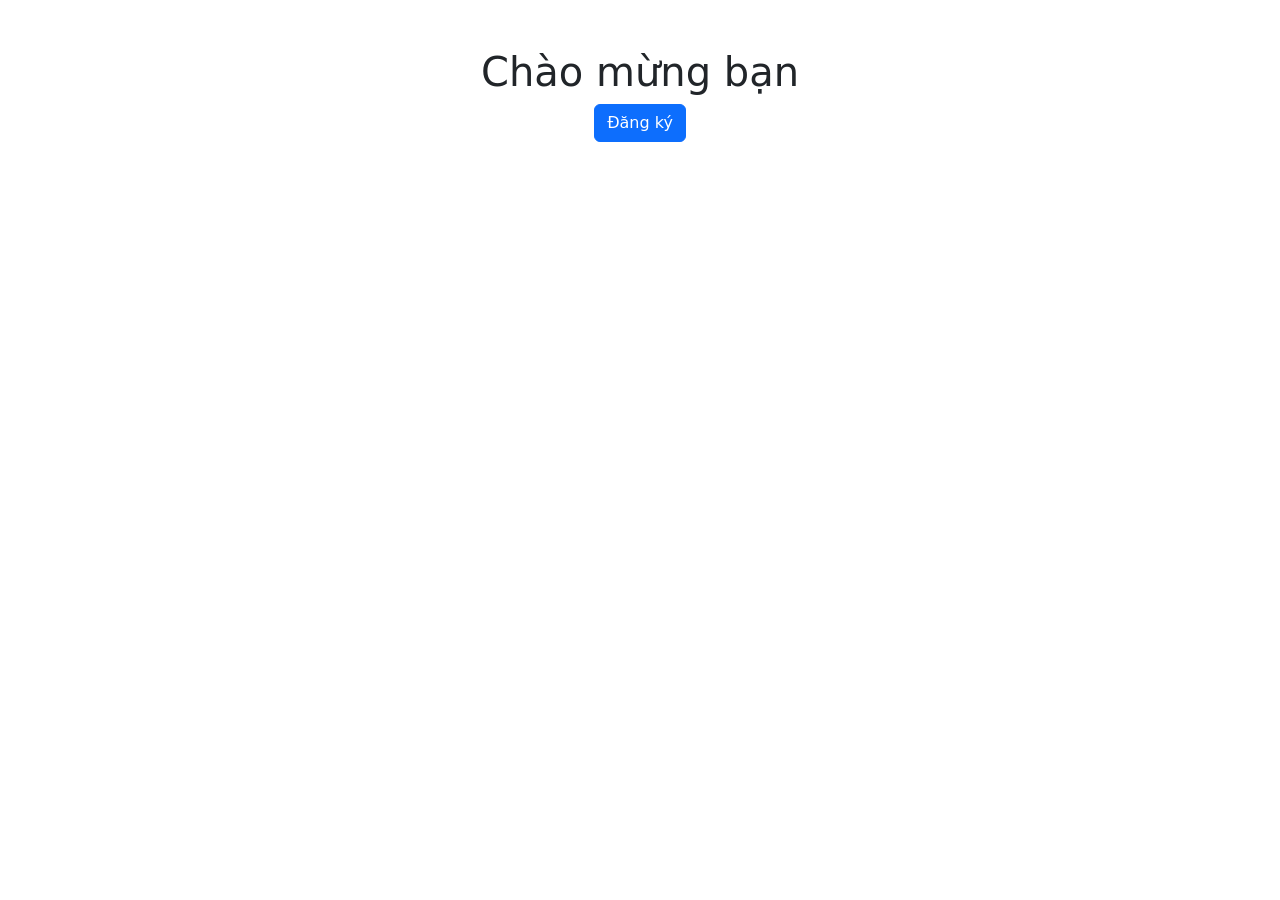
==== 1/index.html @ 4e549c64 "Upload" ====
<!DOCTYPE html>
<html lang="vi">
<head>
    <meta charset="UTF-8">
    <title>Trang chủ</title>

    <link href="https://cdn.jsdelivr.net/npm/bootstrap@5.3.3/dist/css/bootstrap.min.css" rel="stylesheet">
    <link rel="stylesheet" href="style.css">
</head>

<body>

    <div class="container text-center mt-5">

        <h1>Chào mừng bạn</h1>

        <a href="1\form1.html" class="btn btn-primary">
            Đăng ký
        </a>

    </div>

</body>
</html>
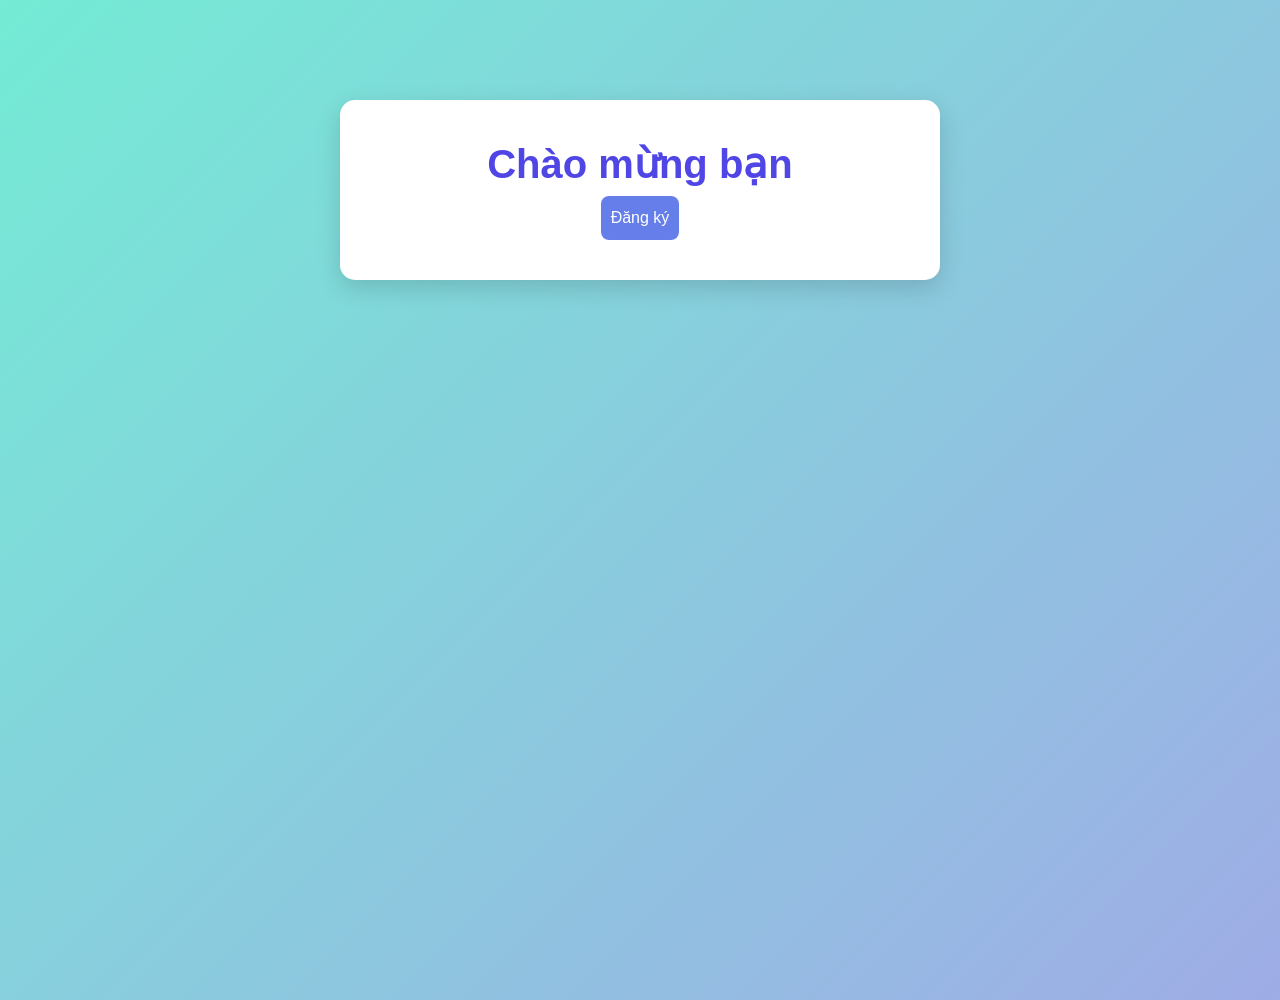
==== commit b1162131: "up" ====
--- a/1/index.html
+++ b/1/index.html
@@ -5,7 +5,7 @@
     <title>Trang chủ</title>
 
     <link href="https://cdn.jsdelivr.net/npm/bootstrap@5.3.3/dist/css/bootstrap.min.css" rel="stylesheet">
-    <link rel="stylesheet" href="style.css">
+    <link rel="stylesheet" href="../1/css/style.css">
 </head>
 
 <body>
--- a/1/css/style.css
+++ b/1/css/style.css
@@ -0,0 +1,67 @@
+body {
+    background: linear-gradient(135deg, #74ebd5, #9face6);
+    min-height: 100vh;
+    font-family: Arial, sans-serif;
+}
+
+.container {
+    background-color: white;
+    border-radius: 15px;
+}
+
+body > .container {
+    max-width: 600px;
+    padding: 40px;
+    margin-top: 100px !important;
+    box-shadow: 0 8px 25px rgba(0, 0, 0, 0.15);
+}
+
+h1 {
+    color: #4f46e5;
+    font-weight: bold;
+}
+
+h2 {
+    color: #4f46e5;
+    font-weight: bold;
+}
+
+form {
+    background-color: white;
+    padding: 30px;
+    border-radius: 15px;
+    box-shadow: 0 8px 25px rgba(0, 0, 0, 0.15);
+}
+
+.form-control {
+    border-radius: 8px;
+    padding: 10px;
+}
+
+.form-control:focus {
+    border-color: #667eea;
+    box-shadow: 0 0 5px rgba(102, 126, 234, 0.5);
+}
+
+.btn-primary {
+    background-color: #667eea;
+    border: none;
+    border-radius: 8px;
+    padding: 10px;
+}
+
+.btn-primary:hover {
+    background-color: #4f46e5;
+}
+
+.form-label {
+    color: #333;
+}
+
+a {
+    color: #4f46e5;
+}
+
+a:hover {
+    color: #3730a3;
+}
